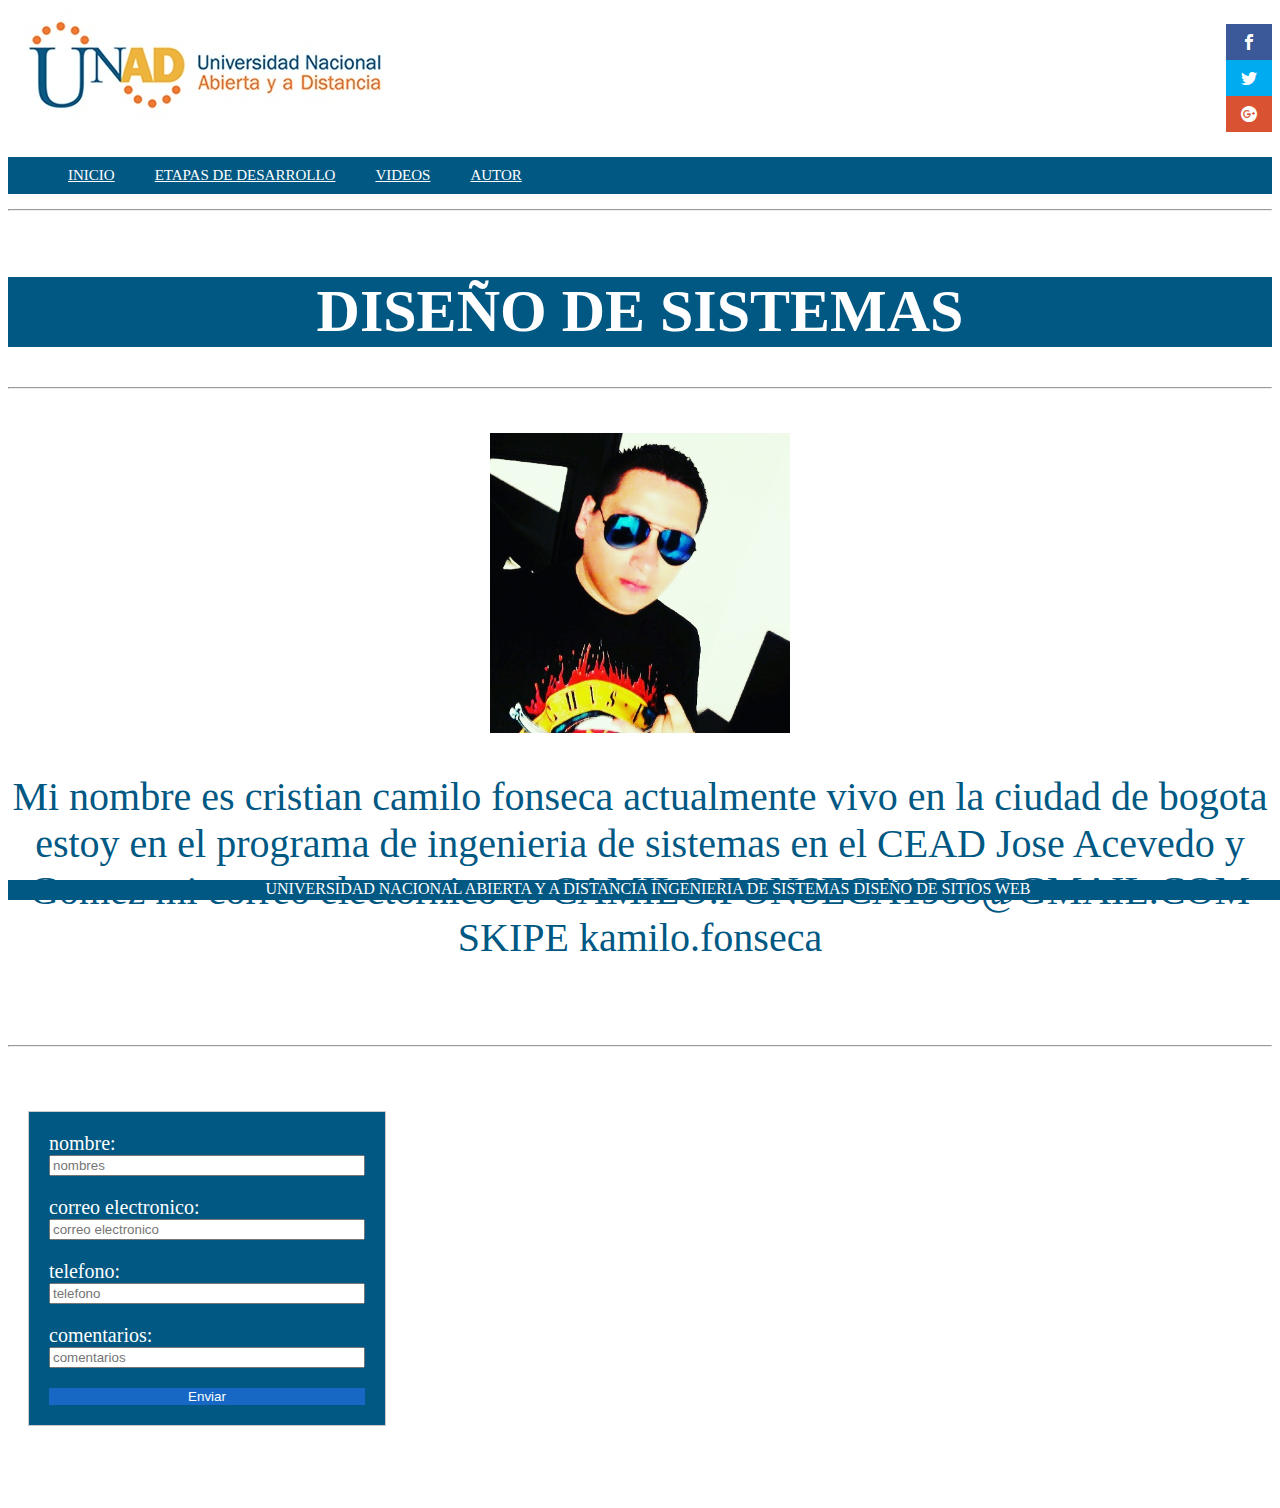
==== pagina4.html @ 3c31cddc "prueba" ====
<html>
	<head>
		<link rel="stylesheet" type="text/css" href="css/estilos.css">
		<link rel="stylesheet" href="estilos.css">
		<link rel="stylesheet" href="fonts.css">
			<title>autor</title>
			</head>
	<img src="imagenes/unad.jpg"/>

	<div class="social">
		<ul>
			<li><a href="https://es-la.facebook.com/Universidad-Nacional-Abierta-y-a-Distancia-UNAD-285790428108305/" target="_blamk" class="icon-facebook"></a></li>
			<li><a href="https://twitter.com/universidadunad?lang=es" target="_blamk" class="icon-twitter"></a></li>
			<li><a href="https://www.unad.edu.co/" target="_blamk" class="icon-google-plus3"></a></li>
		</ul>


	</div>

	<br><br>
	
		   <nav>
		  	<ul>
		  		<center>
		  		<li><a href="index.html">INICIO</a></li>
		  		<li><a href="pagina2.html">ETAPAS DE DESARROLLO</a></li>
		  		<li><a href="pagina3.html">VIDEOS</a></li>
		  		<li><a href="pagina4.html">AUTOR</a></li>
		  		</center>
		  		</ul>
		  </nav>
		  <hr/>
    <body 
    <br><br>
	 	<h1>
	 	<center>DISEÑO DE SISTEMAS</center>
	 	</h1>
	 	<hr/>
	 	<br><br>
	 	<center>
	<img src="imagenes/yo.jpg" width="300" />
		</center>
		
		<div class="cristian">
		<center><p>Mi nombre es cristian camilo fonseca actualmente vivo en la ciudad de bogota estoy en el programa de ingenieria de sistemas en el CEAD Jose Acevedo y Gomez mi correo electornico es CAMILO.FONSECA1988@GMAIL.COM SKIPE kamilo.fonseca</p></center>
	</div>

	
	</a>
	<br><br>
	<hr/>
	<br><br>

	<div class="caja">
	<form>
		<label for="">nombre:</label>
		<input type="text" placeholder="nombres">
		
		<label for="">correo electronico:</label>
		<input type="text" placeholder="correo electronico">
		
		<label for="">telefono:</label>
		<input type="text" placeholder="telefono">
		
		<label for="">comentarios:</label>
		<input type="text" placeholder="comentarios">
		
		<input type="button" value="Enviar">
	</form>
	</div>
	<br>
	<div class="datos">
		<br><br>

	</body>

	<div class="footer">
    <footer>
	<center>UNIVERSIDAD NACIONAL ABIERTA Y A DISTANCIA
	INGENIERIA DE SISTEMAS 
	DISEÑO DE SITIOS WEB
	</center></footer>

	





</html>
---- css/estilos.css ----
body {
	background:#fff;
}
h1 {
	background:#005883;
		width: 100%;
		height: 70px;
	color:#fff;
}
h1 {font-size:60px; }
.argumento {
	color:005883;
}

.argumento {font-size:39px; }

.footer {
		background:#005883;
		width: 100%;
		height: 20px;
		bottom: 0;
		position: fixed;
		text: center;
		color:#fff;
		

}
.twitter { position: static;
			border-right: 0;
			top:0px; 
		}

.social {
	float: right;
	border: 20px;
	top: 0;
	
}
.social ul {
	list-style: none;
}

.social ul li a{
	display: inline-block;
	color: #fff;
	background: #000;
	padding: 10px 15px;
	text-decoration: none;
}

.social ul li .icon-facebook{background:#3b5998;}
.social ul li .icon-twitter{background:#00abf0;}
.social ul li .icon-google-plus3{background:#d95232;}

.social ul li a:hover {
	padding: 10px 30px

}

.caja {
		color: #fff
}

.ciclo {

	margin-left: 25%;
}

.videos {

	float:left;
	width: 50%;

}

.telefonia {

	float:left;
	width: 50%;

}

.cristian {
	font-size: 40px;
	color:#005883;
	width: 50%
	margin-right:70%;

}

.unad {

	margin-left:60% ;
	margin-top: 0;
}

.articles {

	font-size: 30px;
	color: #005883;

}

.relacionados {

font-size: 30px;
	color: #005883;
}

Form {
	background:#005883;
	width: 25%;
	border: 1px solid #ccc;
	margin: 20px;
	padding: 20px;
}


label {

	font-size: 20px;
	display: block;
	width: 100%;
}

input, texarea {
	margin-bottom:20px;
	width: 100%
	
}

input[type="button"]{
	margin-bottom: 0;
	background:#1668C4;
	color:#fff;	
	border:none;

}

input[type="button"]:hover {
		background: #1668F4;
		cursor:pointer;
}

nav {
	background: #005883
	color: #fff;
	 }

nav ul {
	    background: #005883;
	    overflow: hidden;
		font-size: 15px;
		color: #fff;
		list-style: none;
}

nav ul li a {
	padding: 10px 20px;
	display: block;
	color: #fff
}

nav ul li {

	float: left
}
---- fonts.css ----
@font-face {
  font-family: 'icomoon';
  src:  url('fonts/icomoon.eot?tabqkz');
  src:  url('fonts/icomoon.eot?tabqkz#iefix') format('embedded-opentype'),
    url('fonts/icomoon.ttf?tabqkz') format('truetype'),
    url('fonts/icomoon.woff?tabqkz') format('woff'),
    url('fonts/icomoon.svg?tabqkz#icomoon') format('svg');
  font-weight: normal;
  font-style: normal;
}

[class^="icon-"], [class*=" icon-"] {
  /* use !important to prevent issues with browser extensions that change fonts */
  font-family: 'icomoon' !important;
  speak: none;
  font-style: normal;
  font-weight: normal;
  font-variant: normal;
  text-transform: none;
  line-height: 1;

  /* Better Font Rendering =========== */
  -webkit-font-smoothing: antialiased;
  -moz-osx-font-smoothing: grayscale;
}

.icon-google-plus3:before {
  content: "\ea8d";
}
.icon-facebook:before {
  content: "\ea90";
}
.icon-twitter:before {
  content: "\ea96";
}
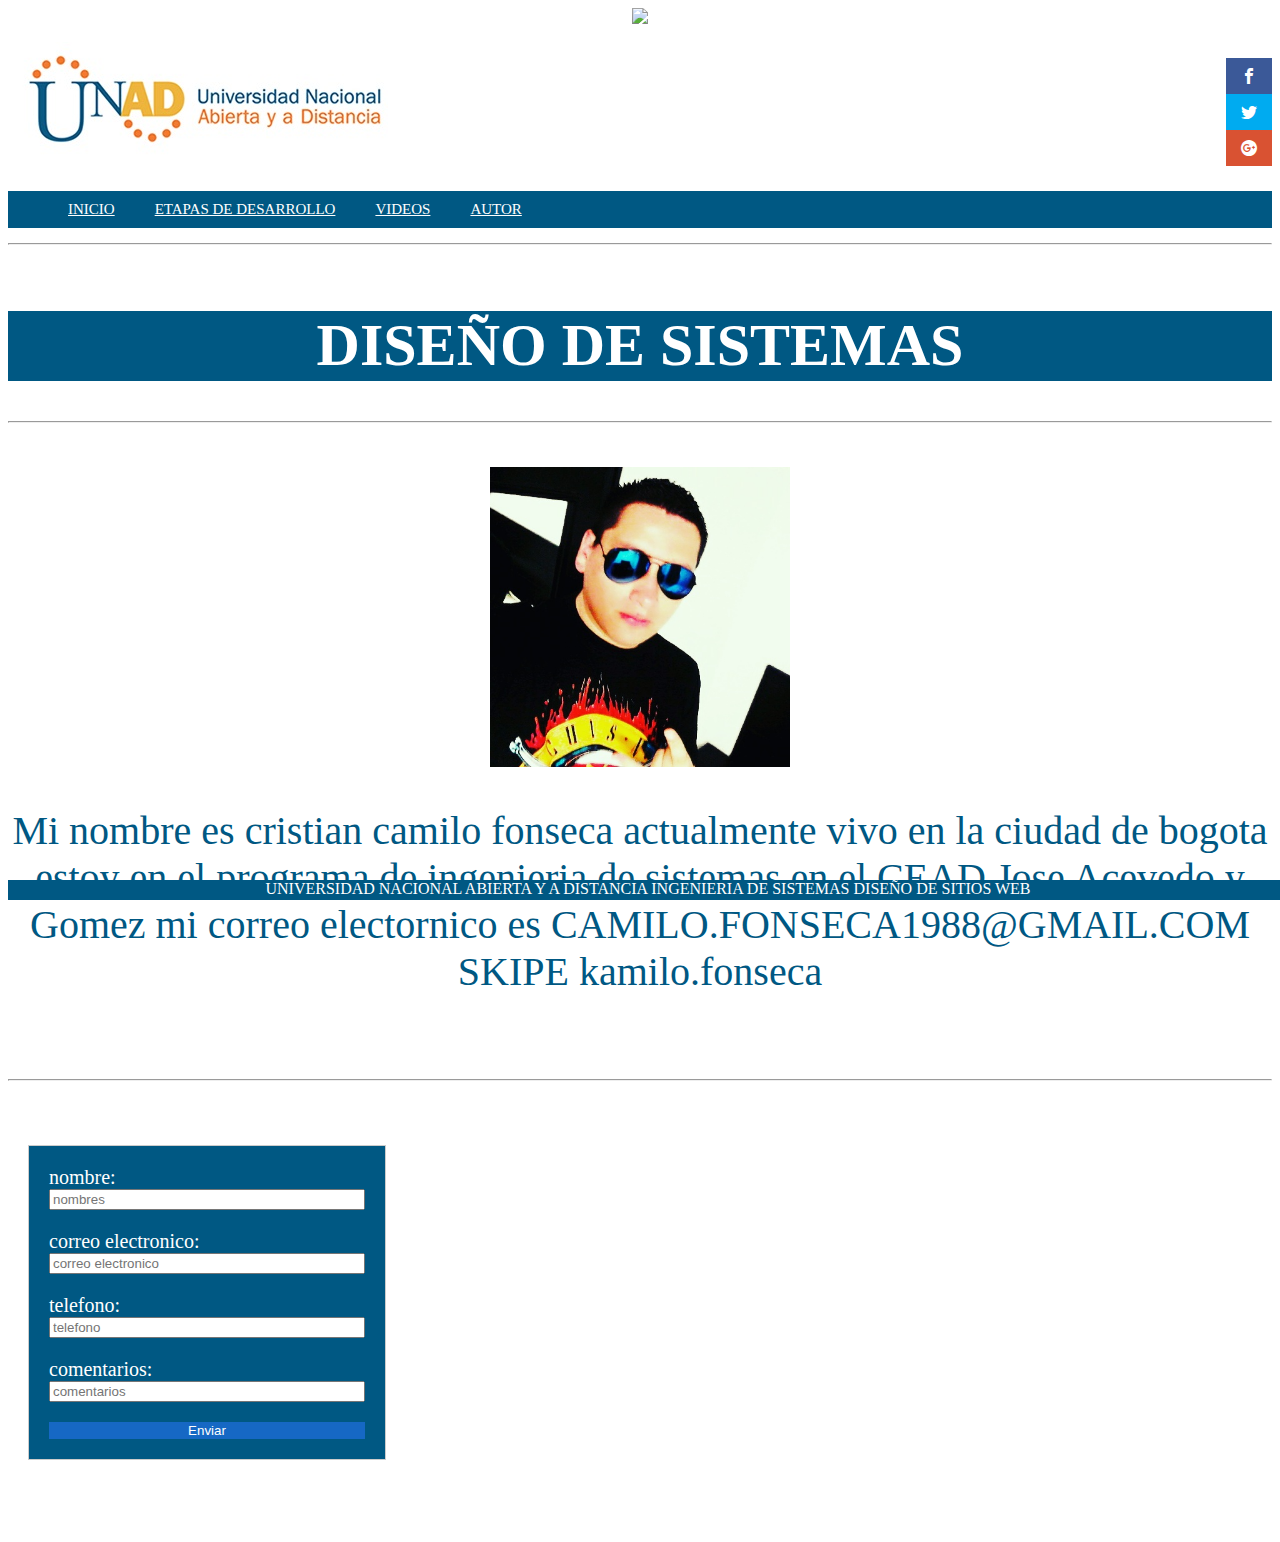
==== commit 636c1b82: "prueba" ====
--- a/pagina4.html
+++ b/pagina4.html
@@ -1,4 +1,9 @@
 <html>
+<!-- Contador de visitas -->
+<center><a href="http://www.websmultimedia.com/contador-de-visitas-gratis" title="Contador De Visitas Gratis">
+<img style="border: 0px solid; display: inline;"  src="http://www.websmultimedia.com/contador-de-visitas.php?id=242389"></a><br><a href='http://www.websmultimedia.com/contador-de-visitas-gratis'></a><br><a href='http://www.tarhacanabeagle.com/'></a></center>
+<!-- Fin Contador de visitas -->
+	
 	<head>
 		<link rel="stylesheet" type="text/css" href="css/estilos.css">
 		<link rel="stylesheet" href="estilos.css">
